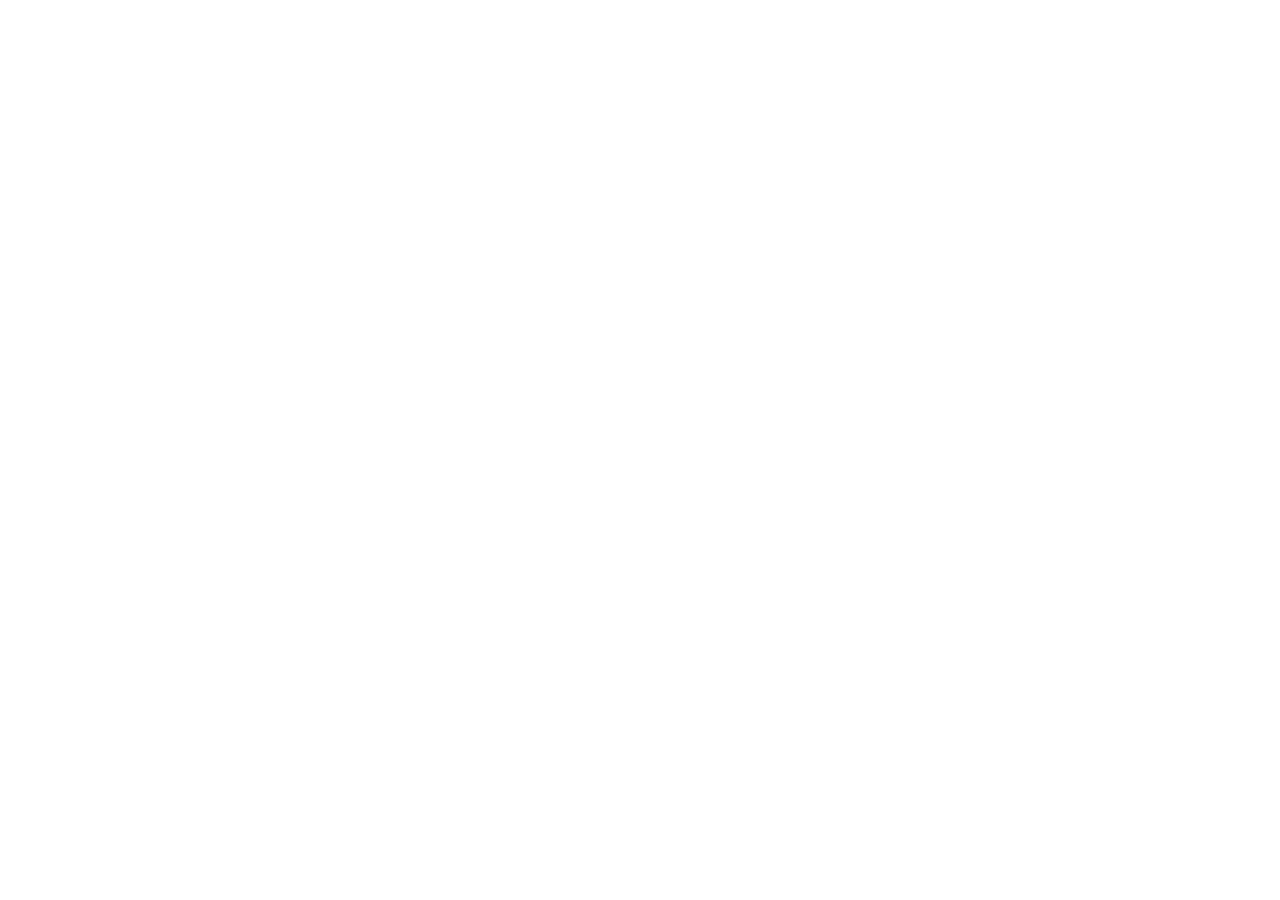
==== contact.html @ 3856e8ed "feat: Add contact form page initial commit" ====
<!DOCTYPE html>
<html lang="en">
<head>
    <meta charset="UTF-8">
    <meta name="viewport" content="width=device-width, initial-scale=1.0">
    <title>Work With Me — Sreeman Dyageti</title>
</head>
<body>
    
</body>
</html>
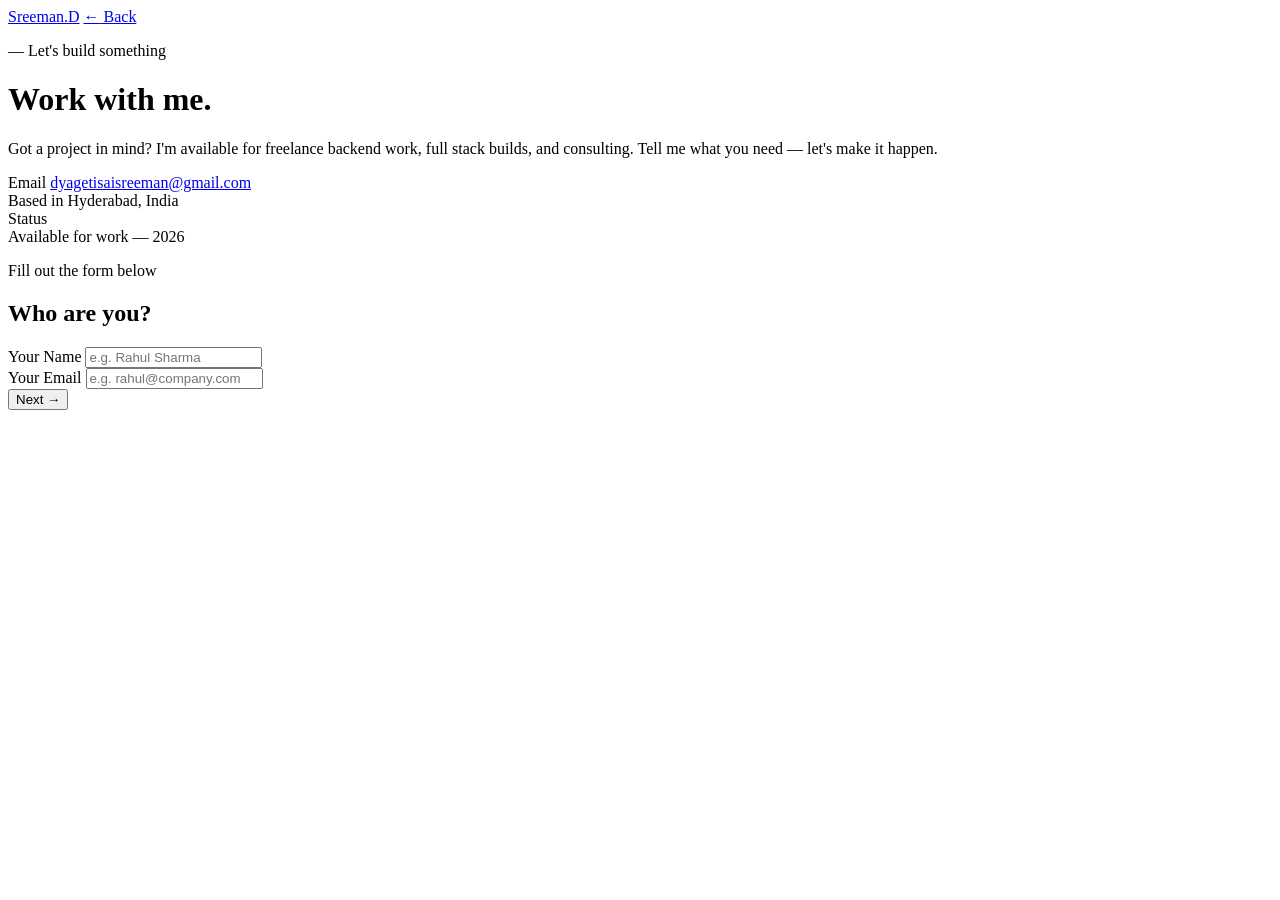
==== commit 29e55f05: "feat: Add NAV + STEP 1 — Who are you? without styles" ====
--- a/contact.html
+++ b/contact.html
@@ -6,6 +6,87 @@
     <title>Work With Me — Sreeman Dyageti</title>
 </head>
 <body>
+
+    <!-- NAV -->
+<nav>
+  <a class="nav-logo" href="../index.html">Sreeman.D</a>
+  <a class="nav-back" href="../index.html">
+    <span class="arrow">←</span> Back
+  </a>
+</nav>
+
+<div class="page-wrap">
+
+  <!-- LEFT PANEL -->
+  <div class="left-panel">
+    <div class="left-top">
+      <p class="left-eyebrow">— Let's build something</p>
+      <h1 class="left-title">
+        Work <span class="accent">with</span>
+        me.<br>
+        
+      </h1>
+      <p class="left-desc">
+        Got a project in mind? I'm available for freelance backend work,
+        full stack builds, and consulting. Tell me what you need —
+        let's make it happen.
+      </p>
+    </div>
+
+    <div class="left-info">
+      <div class="info-item">
+        <span class="info-label">Email</span>
+        <span class="info-value">
+          <a href="mailto:dyagetisaisreeman@gmail.com">dyagetisaisreeman@gmail.com</a>
+        </span>
+      </div>
+      <div class="info-item">
+        <span class="info-label">Based in</span>
+        <span class="info-value">Hyderabad, India</span>
+      </div>
+      <div class="info-item">
+        <span class="info-label">Status</span>
+        <div class="availability">
+          <span class="availability-dot"></span>
+          Available for work — 2026
+        </div>
+      </div>
+    </div>
+  </div>
+
+  
+  <!-- RIGHT PANEL — FORM -->
+  <div class="right-panel">
+    <p class="form-step-label">Fill out the form below</p>
+
+    <!-- PROGRESS DOTS -->
+    <div class="step-progress" id="stepProgress">
+      <div class="progress-dot active" id="dot-0"></div>
+      <div class="progress-dot" id="dot-1"></div>
+      <div class="progress-dot" id="dot-2"></div>
+      <div class="progress-dot" id="dot-3"></div>
+    </div>
+
+    <div class="form-steps" id="formSteps">
+ <!-- STEP 1 — Who are you? -->
+    <div class="step active" id="step-0">
+    <div>
+        <h2 class="step-heading">Who are <span class="accent">you?</span></h2>
+    </div>
+    <div class="field-group">
+        <label class="field-label">Your Name</label>
+        <input class="field-input" type="text" id="field-name" placeholder="e.g. Rahul Sharma" />
+    </div>
+    <div class="field-group">
+        <label class="field-label">Your Email</label>
+        <input class="field-input" type="email" id="field-email" placeholder="e.g. rahul@company.com" />
+    </div>
+    <div class="form-nav">
+        <span></span>
+        <button class="btn-next" onclick="nextStep()">Next <span>→</span></button>
+    </div>
+    </div>
+
     
 </body>
 </html>
